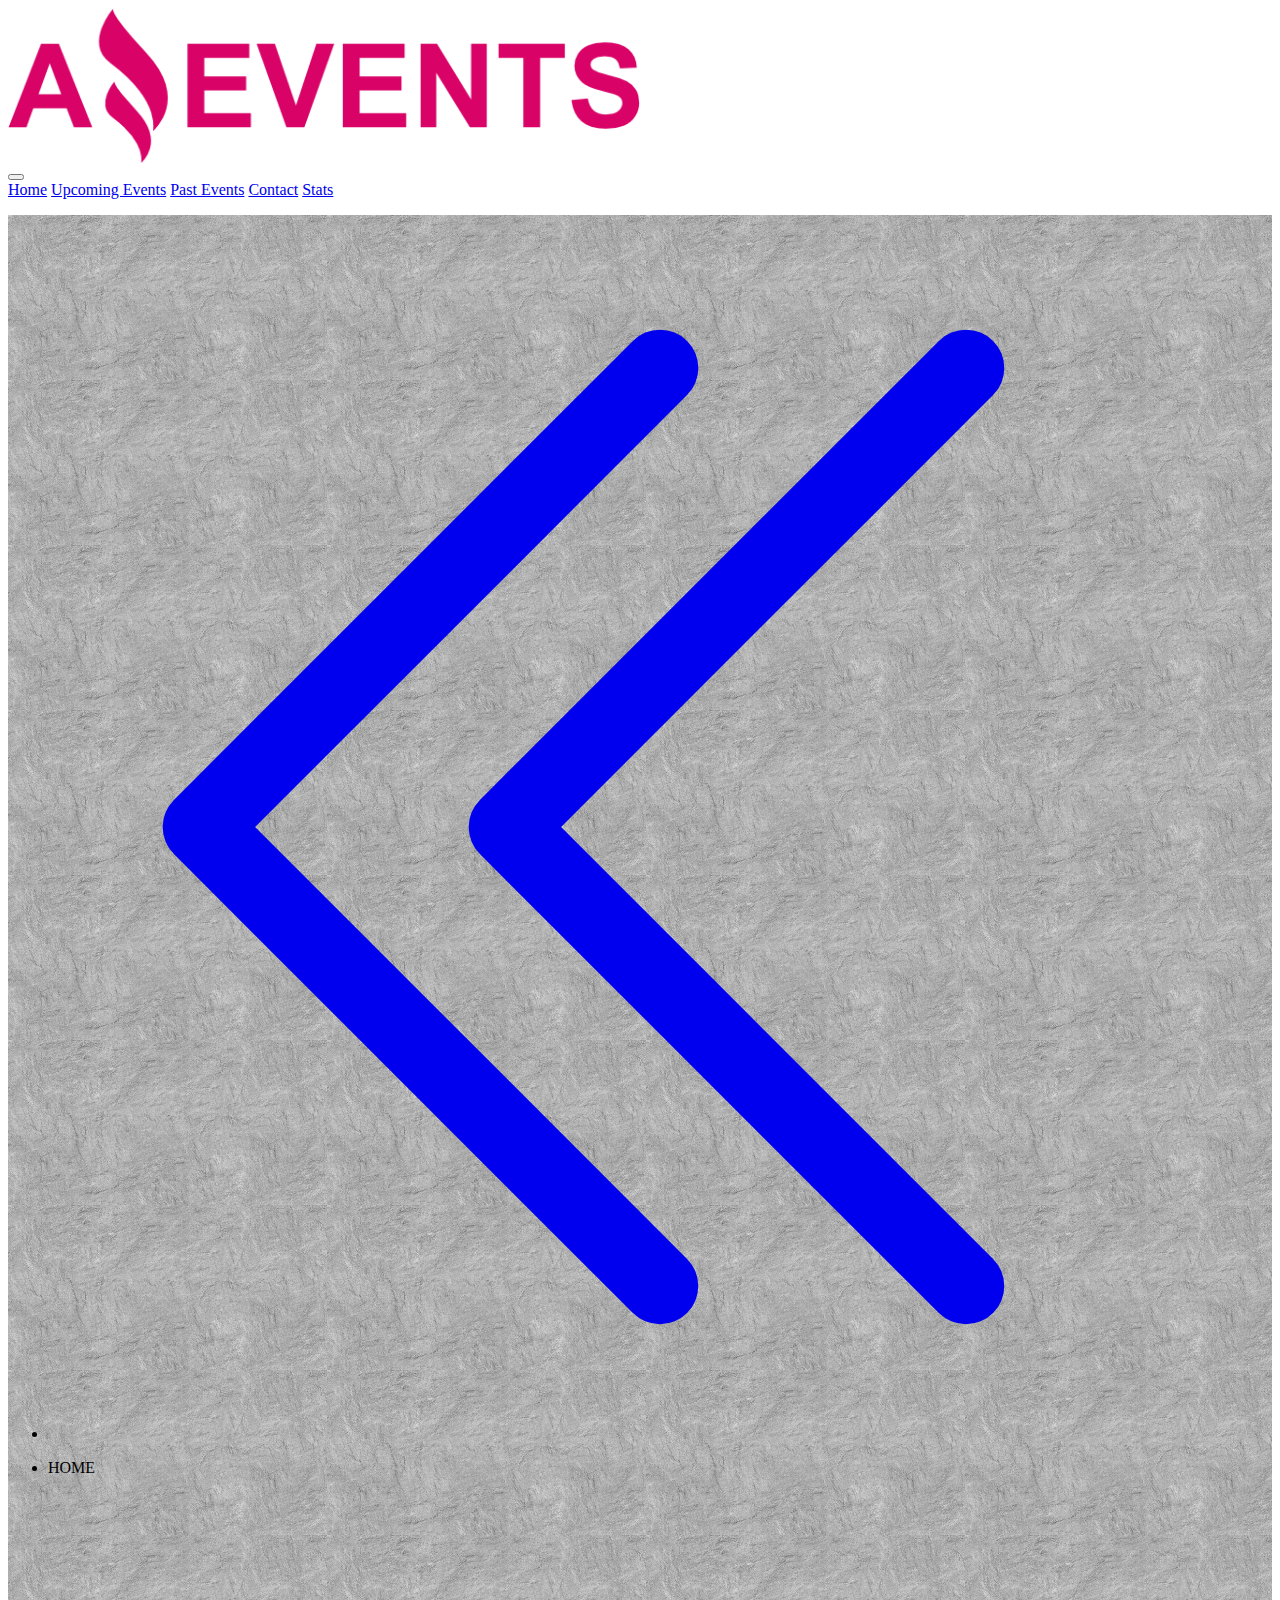
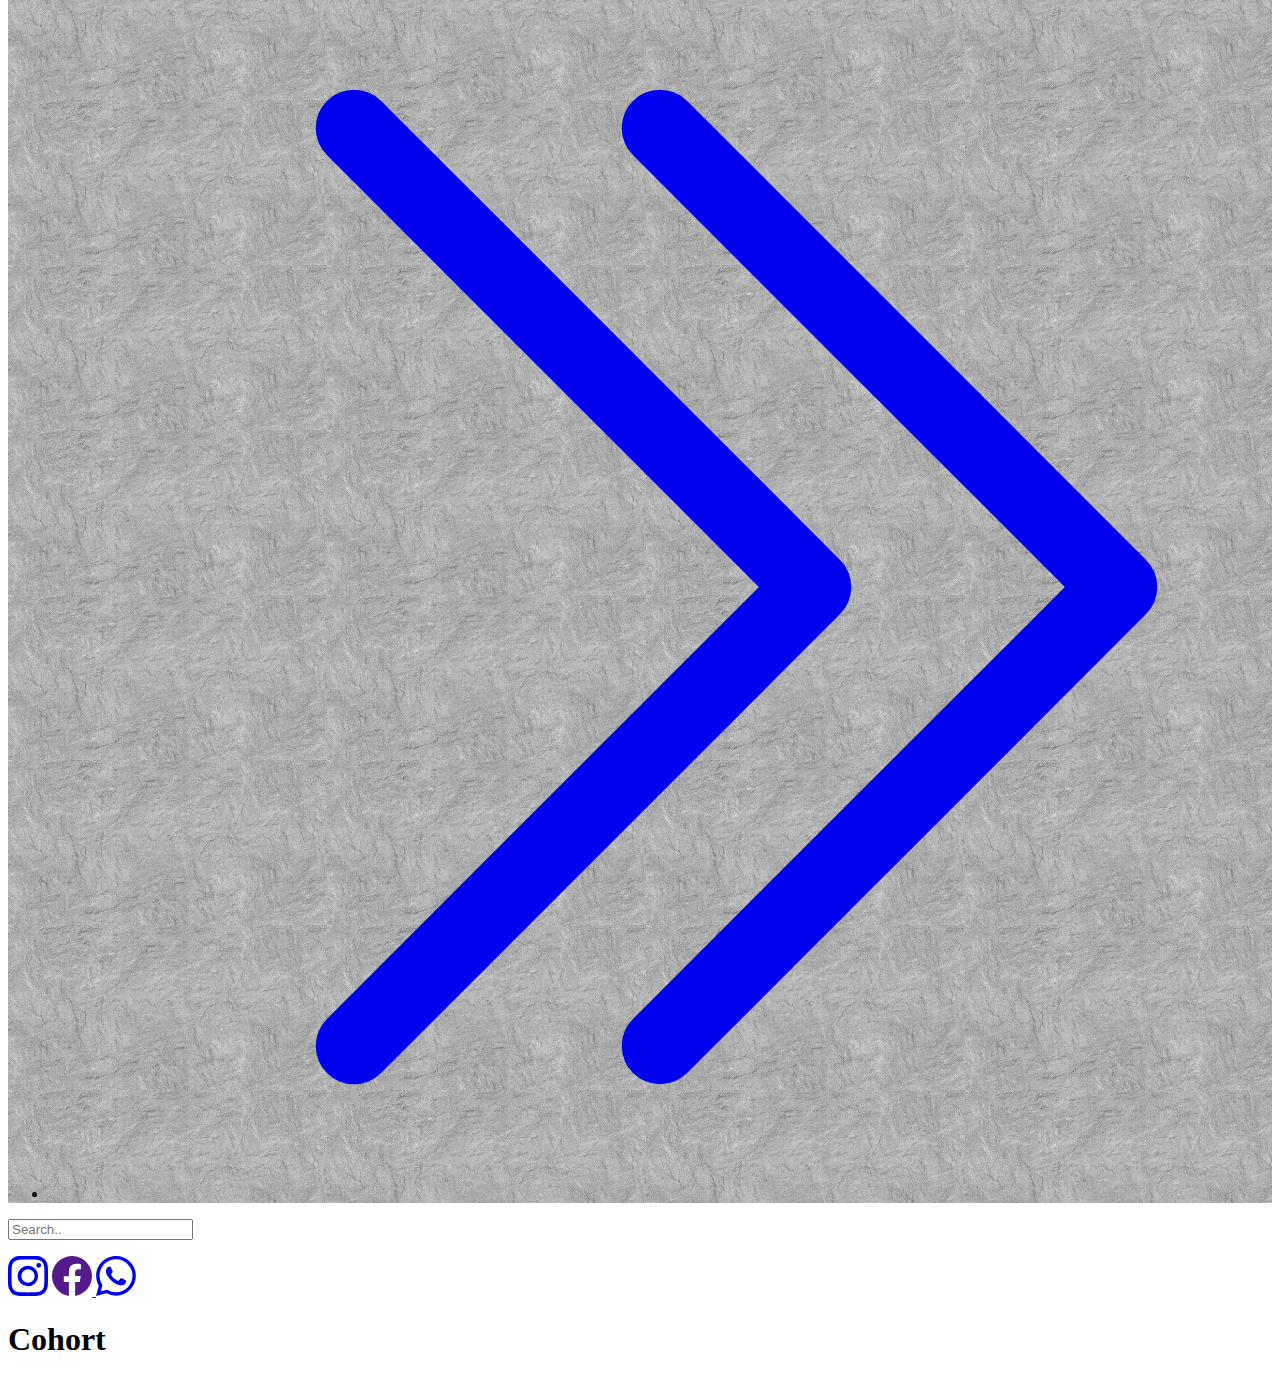
==== index.html @ d71bf6dc "modificacion past/upcoming/stats" ====
<!DOCTYPE html>
<html lang="en">
  <head>
    <meta charset="UTF-8" />
    <meta http-equiv="X-UA-Compatible" content="IE=edge" />
    <meta name="viewport" content="width=device-width, initial-scale=1.0" />
    <link
      href="https://cdn.jsdelivr.net/npm/bootstrap@5.3.0-alpha1/dist/css/bootstrap.min.css"
      rel="stylesheet"
      integrity="sha384-GLhlTQ8iRABdZLl6O3oVMWSktQOp6b7In1Zl3/Jr59b6EGGoI1aFkw7cmDA6j6gD"
      crossorigin="anonymous"
    />
    <link rel="stylesheet" href="style.css" />

    <link rel="icon" type="img/png" href="./assets/imgfavicon.png" />
    <title>Amazing Events</title>
  </head>
  <body>
    <!--NAVEGADOR-->
    <header>
      <nav class="navbar navbar-expand-lg p-0 bg-body-tertiary">
        <div class="container-fluid">
          <a class="navbar-brand" href="#" aria-current="page">
            <img
              src="./assets/LogoAmazingEvents.png"
              alt="logo"
              class="header_Logo"
              width="50%"
              height="2%"
          /></a>

          <button
            class="navbar-toggler"
            type="button"
            data-bs-toggle="collapse"
            data-bs-target="#navbarNavAltMarkup"
            aria-controls="navbarNavAltMarkup"
            aria-expanded="false"
            aria-label="Toggle navigation"
          >
            <span class="navbar-toggler-icon"></span>
          </button>
          <div class="collapse navbar-collapse" id="navbarNavAltMarkup">
            <div class="navbar-nav">
              <a class="nav-link" href="#">Home</a>
              <a class="nav-link" href="./upcomingE.html">Upcoming Events</a>
              <a class="nav-link" href="./pastE.html">Past Events</a>
              <a class="nav-link" href="./contact.html">Contact</a>
              <a class="nav-link" href="./stats.html">Stats</a>
            </div>
          </div>
        </div>
      </nav>
    </header>

    <!--CAROUSEl-->
    <main>
      <div>
        <ul class="nav nav-pills d-flex justify-content-between w-auto">
          <li class="nav-item">
            <a
              class="nav-link text-white"
              aria-current="page"
              href="./stats.html"
            >
              <svg
                xmlns="http://www.w3.org/2000/svg"
                fill="currentColor"
                class="bi bi-chevron-double-left w-auto"
                viewBox="0 0 16 16"
              >
                <path
                  fill-rule="evenodd"
                  d="M8.354 1.646a.5.5 0 0 1 0 .708L2.707 8l5.647 5.646a.5.5 0 0 1-.708.708l-6-6a.5.5 0 0 1 0-.708l6-6a.5.5 0 0 1 .708 0z"
                />
                <path
                  fill-rule="evenodd"
                  d="M12.354 1.646a.5.5 0 0 1 0 .708L6.707 8l5.647 5.646a.5.5 0 0 1-.708.708l-6-6a.5.5 0 0 1 0-.708l6-6a.5.5 0 0 1 .708 0z"
                />
              </svg>
            </a>
          </li>

          <li class="nav-item">
            <p class="nav-link text-white fs-1">HOME</p>
          </li>
          <li class="nav-item">
            <a class="nav-link text-white" href="./upcomingE.html">
              <svg
                xmlns="http://www.w3.org/2000/svg"
                fill="currentColor"
                class="bi bi-chevron-double-right w-auto"
                viewBox="0 0 16 16"
              >
                <path
                  fill-rule="evenodd"
                  d="M3.646 1.646a.5.5 0 0 1 .708 0l6 6a.5.5 0 0 1 0 .708l-6 6a.5.5 0 0 1-.708-.708L9.293 8 3.646 2.354a.5.5 0 0 1 0-.708z"
                />
                <path
                  fill-rule="evenodd"
                  d="M7.646 1.646a.5.5 0 0 1 .708 0l6 6a.5.5 0 0 1 0 .708l-6 6a.5.5 0 0 1-.708-.708L13.293 8 7.646 2.354a.5.5 0 0 1 0-.708z"
                />
              </svg>
            </a>
          </li>
        </ul>
      </div>
    </main>

    <!--Form-->

    <!-- checkbox search -->
    <div class="filtros d-flex align-items-center justify-content-center">

      <div class="container row mt-4 align-items-center">
          <!-- checkbox -->
          <div class="col-xs-1 col-lg-8 contenedor-input" id="contenedor-checkbox-future">
              
          </div>

          <!-- input search -->
          <div class="col-xs-1 col-lg-4 contenedor-search text-center d-flex justify-content-between">
              <input class="w-100 py-1 ps-2" type="search" name="busqueda-eventos" id="input-future" placeholder="Search..">
          </div>
      </div>
  </div>

  <section>
      <!-- cards -->
      <div class="d-flex justify-content-center align-items-center">
          <figure class="container row text-center d-flex justify-content-evenly mt-5 gap-4" id="contenedor-cards-future">

          </figure>
      </div>
  </section>


<section>
    <!--cards-->
         <!-- cards -->
         <div class="d-flex justify-content-center align-items-center">
          <figure class="container row text-center d-flex justify-content-evenly mt-5 gap-4" id="contenedor-cards-home">

          </figure>
      </div>
    </section>

    <!--footer-->
    <footer class="nav nav-pills d-flex justify-content-between w-100">
      <nav>
        <a href="#">
          <svg
            xmlns="http://www.w3.org/2000/svg"
            width="40"
            height="40"
            fill="currentColor"
            class="bi bi-instagram m-4"
            viewBox="0 0 16 16"
          >
            <path
              d="M8 0C5.829 0 5.556.01 4.703.048 3.85.088 3.269.222 2.76.42a3.917 3.917 0 0 0-1.417.923A3.927 3.927 0 0 0 .42 2.76C.222 3.268.087 3.85.048 4.7.01 5.555 0 5.827 0 8.001c0 2.172.01 2.444.048 3.297.04.852.174 1.433.372 1.942.205.526.478.972.923 1.417.444.445.89.719 1.416.923.51.198 1.09.333 1.942.372C5.555 15.99 5.827 16 8 16s2.444-.01 3.298-.048c.851-.04 1.434-.174 1.943-.372a3.916 3.916 0 0 0 1.416-.923c.445-.445.718-.891.923-1.417.197-.509.332-1.09.372-1.942C15.99 10.445 16 10.173 16 8s-.01-2.445-.048-3.299c-.04-.851-.175-1.433-.372-1.941a3.926 3.926 0 0 0-.923-1.417A3.911 3.911 0 0 0 13.24.42c-.51-.198-1.092-.333-1.943-.372C10.443.01 10.172 0 7.998 0h.003zm-.717 1.442h.718c2.136 0 2.389.007 3.232.046.78.035 1.204.166 1.486.275.373.145.64.319.92.599.28.28.453.546.598.92.11.281.24.705.275 1.485.039.843.047 1.096.047 3.231s-.008 2.389-.047 3.232c-.035.78-.166 1.203-.275 1.485a2.47 2.47 0 0 1-.599.919c-.28.28-.546.453-.92.598-.28.11-.704.24-1.485.276-.843.038-1.096.047-3.232.047s-2.39-.009-3.233-.047c-.78-.036-1.203-.166-1.485-.276a2.478 2.478 0 0 1-.92-.598 2.48 2.48 0 0 1-.6-.92c-.109-.281-.24-.705-.275-1.485-.038-.843-.046-1.096-.046-3.233 0-2.136.008-2.388.046-3.231.036-.78.166-1.204.276-1.486.145-.373.319-.64.599-.92.28-.28.546-.453.92-.598.282-.11.705-.24 1.485-.276.738-.034 1.024-.044 2.515-.045v.002zm4.988 1.328a.96.96 0 1 0 0 1.92.96.96 0 0 0 0-1.92zm-4.27 1.122a4.109 4.109 0 1 0 0 8.217 4.109 4.109 0 0 0 0-8.217zm0 1.441a2.667 2.667 0 1 1 0 5.334 2.667 2.667 0 0 1 0-5.334z"
            />
          </svg></a>
        <a href="">
          <svg
            xmlns="http://www.w3.org/2000/svg"
            width="40"
            height="40"
            fill="currentColor"
            class="bi bi-facebook m-4"
            viewBox="0 0 16 16"
          >
            <path
              d="M16 8.049c0-4.446-3.582-8.05-8-8.05C3.58 0-.002 3.603-.002 8.05c0 4.017 2.926 7.347 6.75 7.951v-5.625h-2.03V8.05H6.75V6.275c0-2.017 1.195-3.131 3.022-3.131.876 0 1.791.157 1.791.157v1.98h-1.009c-.993 0-1.303.621-1.303 1.258v1.51h2.218l-.354 2.326H9.25V16c3.824-.604 6.75-3.934 6.75-7.951z"
            />
            </svg>
          </a>
        <a href="#">
          <svg
            xmlns="http://www.w3.org/2000/svg"
            width="40"
            height="40"
            fill="currentColor"
            class="bi bi-whatsapp m-4"
            viewBox="0 0 16 16"
          >
            <path
              d="M13.601 2.326A7.854 7.854 0 0 0 7.994 0C3.627 0 .068 3.558.064 7.926c0 1.399.366 2.76 1.057 3.965L0 16l4.204-1.102a7.933 7.933 0 0 0 3.79.965h.004c4.368 0 7.926-3.558 7.93-7.93A7.898 7.898 0 0 0 13.6 2.326zM7.994 14.521a6.573 6.573 0 0 1-3.356-.92l-.24-.144-2.494.654.666-2.433-.156-.251a6.56 6.56 0 0 1-1.007-3.505c0-3.626 2.957-6.584 6.591-6.584a6.56 6.56 0 0 1 4.66 1.931 6.557 6.557 0 0 1 1.928 4.66c-.004 3.639-2.961 6.592-6.592 6.592zm3.615-4.934c-.197-.099-1.17-.578-1.353-.646-.182-.065-.315-.099-.445.099-.133.197-.513.646-.627.775-.114.133-.232.148-.43.05-.197-.1-.836-.308-1.592-.985-.59-.525-.985-1.175-1.103-1.372-.114-.198-.011-.304.088-.403.087-.088.197-.232.296-.346.1-.114.133-.198.198-.33.065-.134.034-.248-.015-.347-.05-.099-.445-1.076-.612-1.47-.16-.389-.323-.335-.445-.34-.114-.007-.247-.007-.38-.007a.729.729 0 0 0-.529.247c-.182.198-.691.677-.691 1.654 0 .977.71 1.916.81 2.049.098.133 1.394 2.132 3.383 2.992.47.205.84.326 1.129.418.475.152.904.129 1.246.08.38-.058 1.171-.48 1.338-.943.164-.464.164-.86.114-.943-.049-.084-.182-.133-.38-.232z"
            />
            </svg>
          </a>
      </nav>

      <div>
        <h1>Cohort</h1>
      </div>
    </footer>

    <script
      src="https://cdn.jsdelivr.net/npm/bootstrap@5.3.0-alpha1/dist/js/bootstrap.bundle.min.js"
      integrity="sha384-w76AqPfDkMBDXo30jS1Sgez6pr3x5MlQ1ZAGC+nuZB+EYdgRZgiwxhTBTkF7CXvN"
      crossorigin="anonymous"
    ></script>


    
    <script src="./script/main.js"></script>
  </body>
</html>
---- style.css ----
header{
        position: sticky;
    }

.header_Logo{
display: block;
object-fit: contain;
width: 50%;
height: 20%;
}

main{
    background-image: url(./assets/imgcarouselgris.png);
}


.nav-link{
    width: 100px;
    height: 100px;

}

.art-home{
    display: inline-block;
    align-items: center;
    justify-content: space-between;

}

tbody{
    margin: 5% 5%;
}
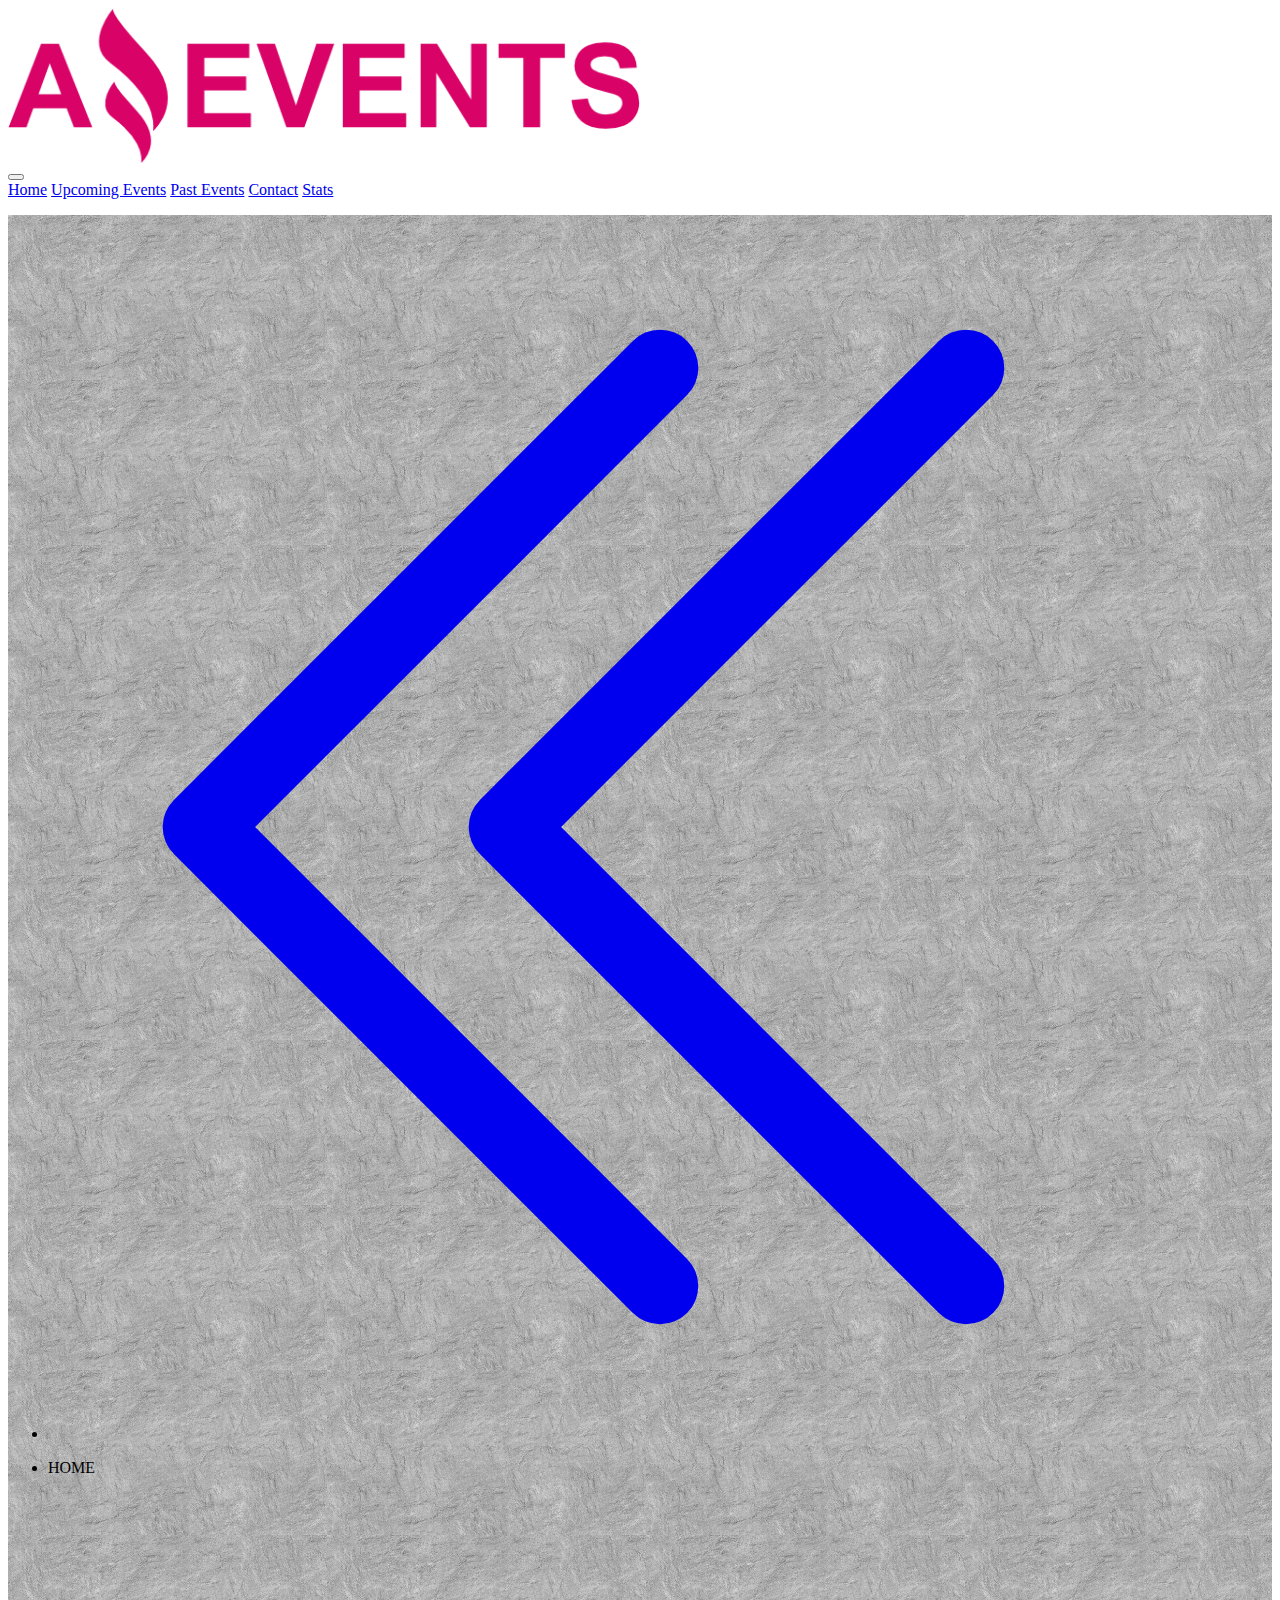
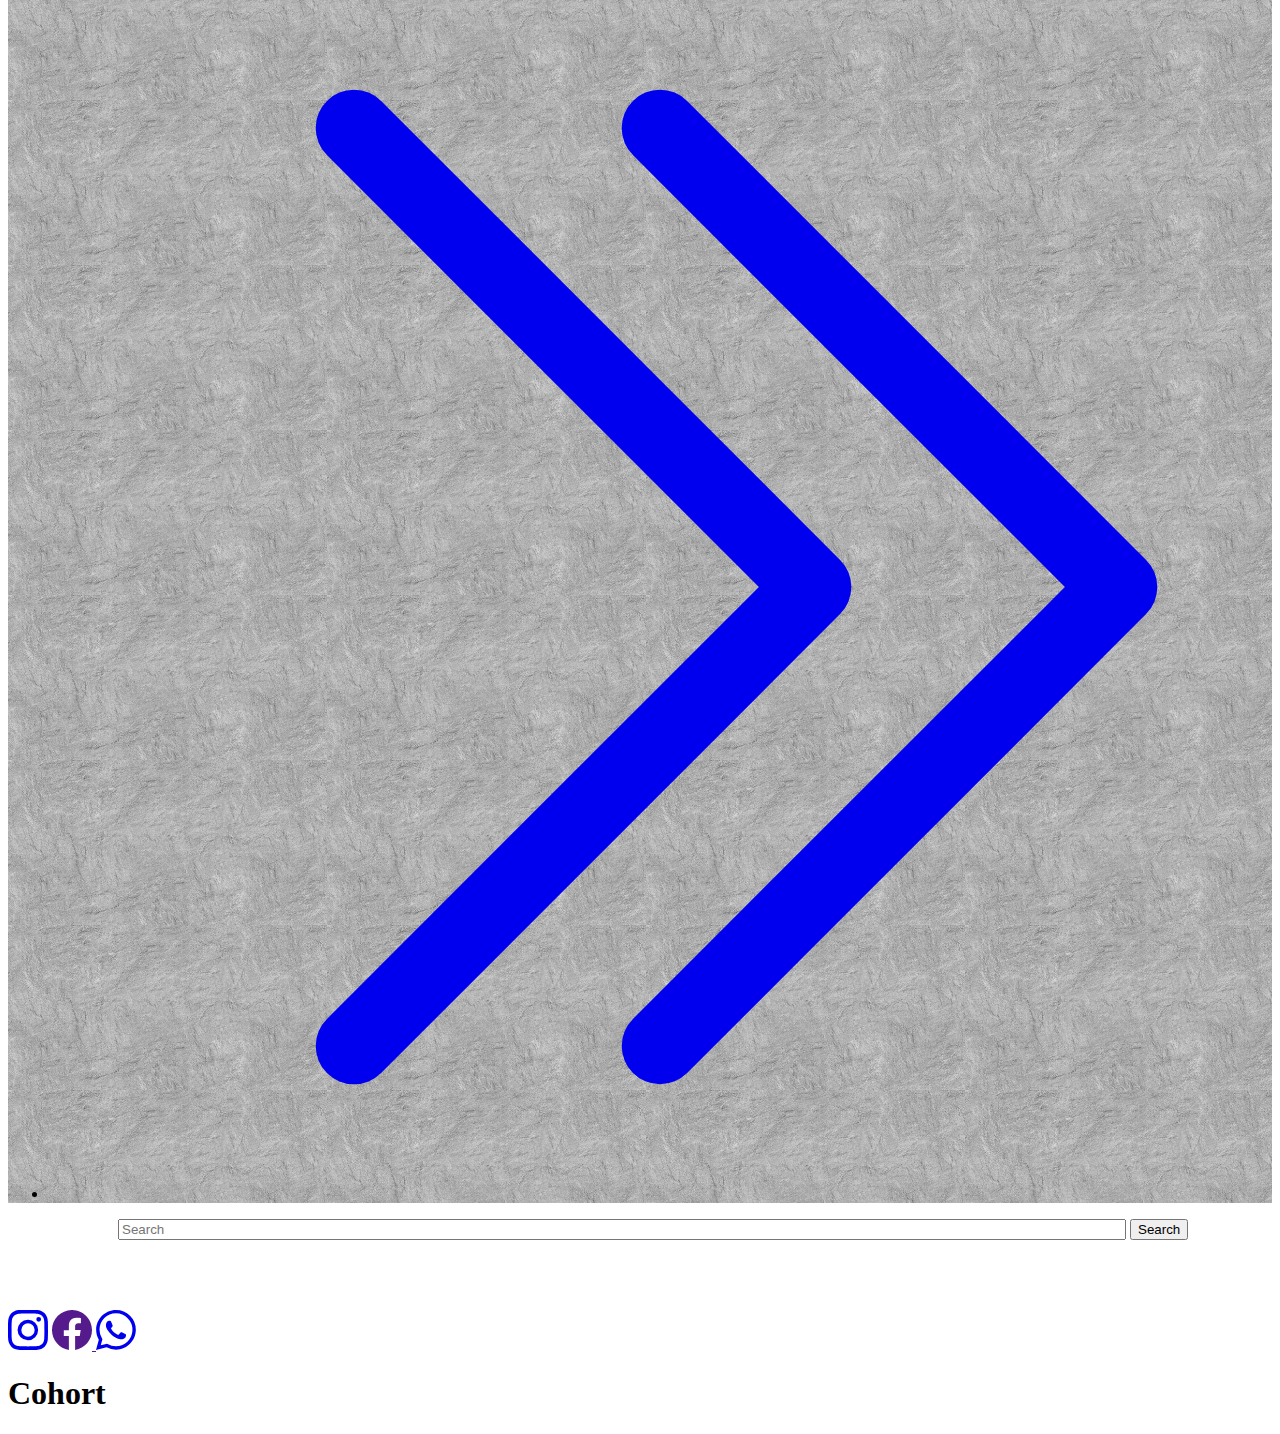
==== commit b12468a6: "modificaciones de task4" ====
--- a/index.html
+++ b/index.html
@@ -107,43 +107,25 @@
       </div>
     </main>
 
-    <!--Form-->
-
-    <!-- checkbox search -->
-    <div class="filtros d-flex align-items-center justify-content-center">
-
-      <div class="container row mt-4 align-items-center">
-          <!-- checkbox -->
-          <div class="col-xs-1 col-lg-8 contenedor-input" id="contenedor-checkbox-future">
-              
-          </div>
-
-          <!-- input search -->
-          <div class="col-xs-1 col-lg-4 contenedor-search text-center d-flex justify-content-between">
-              <input class="w-100 py-1 ps-2" type="search" name="busqueda-eventos" id="input-future" placeholder="Search..">
-          </div>
-      </div>
-  </div>
-
-  <section>
-      <!-- cards -->
-      <div class="d-flex justify-content-center align-items-center">
-          <figure class="container row text-center d-flex justify-content-evenly mt-5 gap-4" id="contenedor-cards-future">
-
-          </figure>
-      </div>
-  </section>
+    
+  
+ <!--Form-->
 
 
-<section>
-    <!--cards-->
-         <!-- cards -->
-         <div class="d-flex justify-content-center align-items-center">
-          <figure class="container row text-center d-flex justify-content-evenly mt-5 gap-4" id="contenedor-cards-home">
-
-          </figure>
+ <div class="formulario flex-column-reverse  flex-lg-row">
+  <nav class="navbar navbar-light bg-light">
+      <div class="container-fluid">
+          <form class="d-flex">
+              <input id="label-search" class="form-control me-2" type="text" placeholder="Search" aria-label="Search" style="margin-left: 110px; width: 1000px;">
+              <button class="btn btn-outline-dark" type="submit">Search</button>
+          </form>
+          <form id="checkBox" class="d-flex flex-lg-row container" style="margin-left: 160px;"></form>
       </div>
-    </section>
+  </nav>
+</div>
+<section style="margin: 70px;">
+  <div class="row row-cols-1 row-cols-md-3 g-4" id="tarjetas"></div>
+</section>
 
     <!--footer-->
     <footer class="nav nav-pills d-flex justify-content-between w-100">
@@ -203,7 +185,7 @@
     ></script>
 
 
-    
     <script src="./script/main.js"></script>
+    <script src="./script/filter.js"></script>
   </body>
 </html>
--- a/style.css
+++ b/style.css
@@ -17,16 +17,60 @@
 .nav-link{
     width: 100px;
     height: 100px;
-
 }
 
-.art-home{
-    display: inline-block;
-    align-items: center;
-    justify-content: space-between;
-
+.pe-3{
+    text-decoration: purple;
 }
 
-tbody{
-    margin: 5% 5%;
+
+
+.checkbox__style{
+    background-color: rgb(214, 214, 212);
+}
+
+caption {
+    caption-side: top;
+    background-color: rgb(206, 202, 202);
+    color: #000000;
+    font-weight: 700;
+    font-size: 1.3rem;
+    border: 3px solid #000000;
+    border-bottom: 0;
+    padding: .5rem;
+}
+
+table td,
+table th {
+    border: 3px solid #000000;
+}
+
+.card-title{
+    text-shadow: 1px 1px 2px black, 0 0 0.2em rgb(165, 32, 105);
+    color:white;
+}
+.card-text-date {
+    font-weight: 600;
+    text-shadow: 1px 1px 2px black, 0 0 0.2em rgb(70, 36, 116);
+    color:white;
+}
+
+.mb-0{
+    text-decoration: underline green;
+    color: green;
+}
+
+.btn-cards {
+    background-color: black;
+    color: rgb(255, 255, 255);
+    font-weight: 600;
+    border-width: initial;
+    border-style: none;
+    border-color: initial;
+    border-image: initial;
+    border-radius: 0.25rem;
+}
+
+.table{
+    color: black;
 }